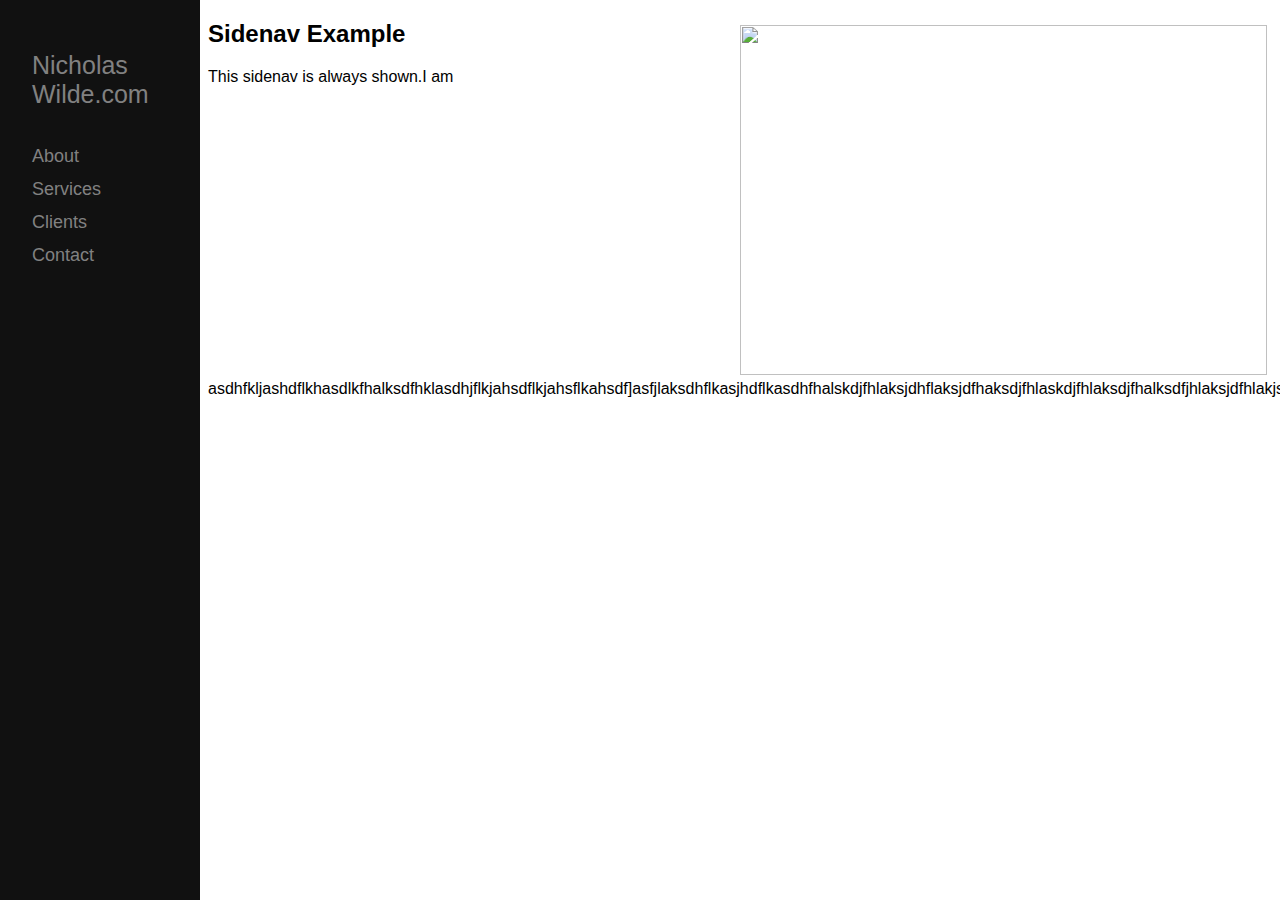
==== index.html @ 8229f60b "🗻📫 Checkpoint ./index.html:46808354/1170 ./home.css:46808354/98" ====
<!DOCTYPE html>
<html>
<head>
  <link rel="stylesheet" type="text/css" href="home.css">
  <meta name="viewport" content="width=device-width, initial-scale=1">
</head>
<body>

<div class="sidenav">
  <p>
    Nicholas Wilde.com 
  </p>
  <a href="#">About</a>
  <a href="#">Services</a>
  <a href="#">Clients</a>
  <a href="#">Contact</a>
</div>

  

<div>
  <img src="https://cdn.glitch.global/711af33a-39ac-4724-88c3-a758f5e01ece/frontpage.jpg?v=1677693736343" class = "middlePicture">
  <div class = "main">
    <h2>Sidenav Example</h2>
    <p>This sidenav is always shown.I am asdhfkljashdflkhasdlkfhalksdfhklasdhjflkjahsdflkjahsflkahsdf]asfjlaksdhflkasjhdflkasdhfhalskdjfhlaksjdhflaksjdfhaksdjfhlaskdjfhlaksdjfhalksdfjhlaksjdfhlakjsdfhlakjsdfh</p>
  </div>
  
</div>
   
</body>
</html>
---- home.css ----
body {
  font-family: "Lato", sans-serif;
}

.sidenav {
  height: 100%;
  width: 200px;
  position: fixed;
  z-index: 1;
  top: 0;
  left: 0;
  background-color: #111;
  overflow-x: hidden;
  padding-top: 20px;
}

.sidenav a {
  padding: 6px 6px 6px 32px;
  text-decoration: none;
  font-size: 25px;
  color: #818181;
  display: block;
}

.sidenav p {
  padding: 6px 6px 6px 32px;
  text-decoration: none;
  font-size: 25px;
  color: #818181;
  display: block;
}

.sidenav a:hover {
  color: #f1f1f1;
}

.main {
  margin-left: 200px; /* Same as the width of the sidenav */
  margin-right:300px;
  text-align: left;
}

.middlePicture{
  float: right;
  margin: 5px;
	width: 527px;
	height: 350px;
}

@media screen and (max-width: 450px)
  .middlePicture{
	float: top;
	width: 212px;
	height: 125px;
}

@media screen and (max-height: 450px)
  .sidenav {padding-top: 15px;}
  .sidenav a {font-size: 18px;}
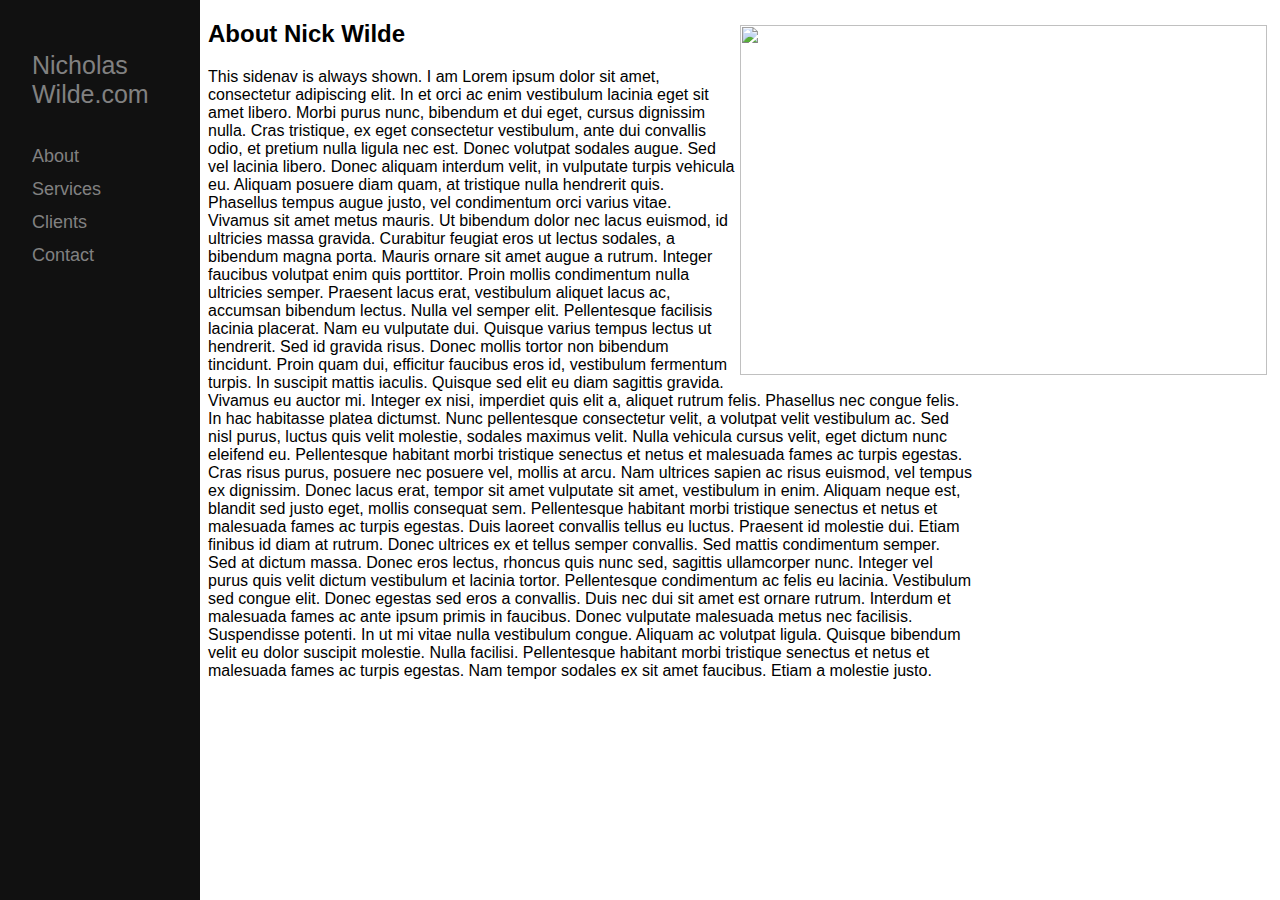
==== commit 2f8d5e30: "👩🏘 Checkpoint ./index.html:46808354/3151" ====
--- a/index.html
+++ b/index.html
@@ -21,8 +21,17 @@
 <div>
   <img src="https://cdn.glitch.global/711af33a-39ac-4724-88c3-a758f5e01ece/frontpage.jpg?v=1677693736343" class = "middlePicture">
   <div class = "main">
-    <h2>Sidenav Example</h2>
-    <p>This sidenav is always shown.I am asdhfkljashdflkhasdlkfhalksdfhklasdhjflkjahsdflkjahsflkahsdf]asfjlaksdhflkasjhdflkasdhfhalskdjfhlaksjdhflaksjdfhaksdjfhlaskdjfhlaksdjfhalksdfjhlaksjdfhlakjsdfhlakjsdfh</p>
+    <h2>About Nick Wilde</h2>
+    <p>This sidenav is always shown.
+      I am Lorem ipsum dolor sit amet, consectetur adipiscing elit. In et orci ac enim vestibulum lacinia eget sit amet libero. Morbi purus nunc, bibendum et dui eget, cursus dignissim nulla. Cras tristique, ex eget consectetur vestibulum, ante dui convallis odio, et pretium nulla ligula nec est. Donec volutpat sodales augue. Sed vel lacinia libero. Donec aliquam interdum velit, in vulputate turpis vehicula eu. Aliquam posuere diam quam, at tristique nulla hendrerit quis. Phasellus tempus augue justo, vel condimentum orci varius vitae.
+
+Vivamus sit amet metus mauris. Ut bibendum dolor nec lacus euismod, id ultricies massa gravida. Curabitur feugiat eros ut lectus sodales, a bibendum magna porta. Mauris ornare sit amet augue a rutrum. Integer faucibus volutpat enim quis porttitor. Proin mollis condimentum nulla ultricies semper. Praesent lacus erat, vestibulum aliquet lacus ac, accumsan bibendum lectus. Nulla vel semper elit. Pellentesque facilisis lacinia placerat. Nam eu vulputate dui. Quisque varius tempus lectus ut hendrerit. Sed id gravida risus. Donec mollis tortor non bibendum tincidunt.
+
+Proin quam dui, efficitur faucibus eros id, vestibulum fermentum turpis. In suscipit mattis iaculis. Quisque sed elit eu diam sagittis gravida. Vivamus eu auctor mi. Integer ex nisi, imperdiet quis elit a, aliquet rutrum felis. Phasellus nec congue felis. In hac habitasse platea dictumst. Nunc pellentesque consectetur velit, a volutpat velit vestibulum ac. Sed nisl purus, luctus quis velit molestie, sodales maximus velit. Nulla vehicula cursus velit, eget dictum nunc eleifend eu. Pellentesque habitant morbi tristique senectus et netus et malesuada fames ac turpis egestas. Cras risus purus, posuere nec posuere vel, mollis at arcu. Nam ultrices sapien ac risus euismod, vel tempus ex dignissim. Donec lacus erat, tempor sit amet vulputate sit amet, vestibulum in enim. Aliquam neque est, blandit sed justo eget, mollis consequat sem.
+
+Pellentesque habitant morbi tristique senectus et netus et malesuada fames ac turpis egestas. Duis laoreet convallis tellus eu luctus. Praesent id molestie dui. Etiam finibus id diam at rutrum. Donec ultrices ex et tellus semper convallis. Sed mattis condimentum semper. Sed at dictum massa. Donec eros lectus, rhoncus quis nunc sed, sagittis ullamcorper nunc. Integer vel purus quis velit dictum vestibulum et lacinia tortor. Pellentesque condimentum ac felis eu lacinia. Vestibulum sed congue elit. Donec egestas sed eros a convallis.
+
+Duis nec dui sit amet est ornare rutrum. Interdum et malesuada fames ac ante ipsum primis in faucibus. Donec vulputate malesuada metus nec facilisis. Suspendisse potenti. In ut mi vitae nulla vestibulum congue. Aliquam ac volutpat ligula. Quisque bibendum velit eu dolor suscipit molestie. Nulla facilisi. Pellentesque habitant morbi tristique senectus et netus et malesuada fames ac turpis egestas. Nam tempor sodales ex sit amet faucibus. Etiam a molestie justo.</p>
   </div>
   
 </div>
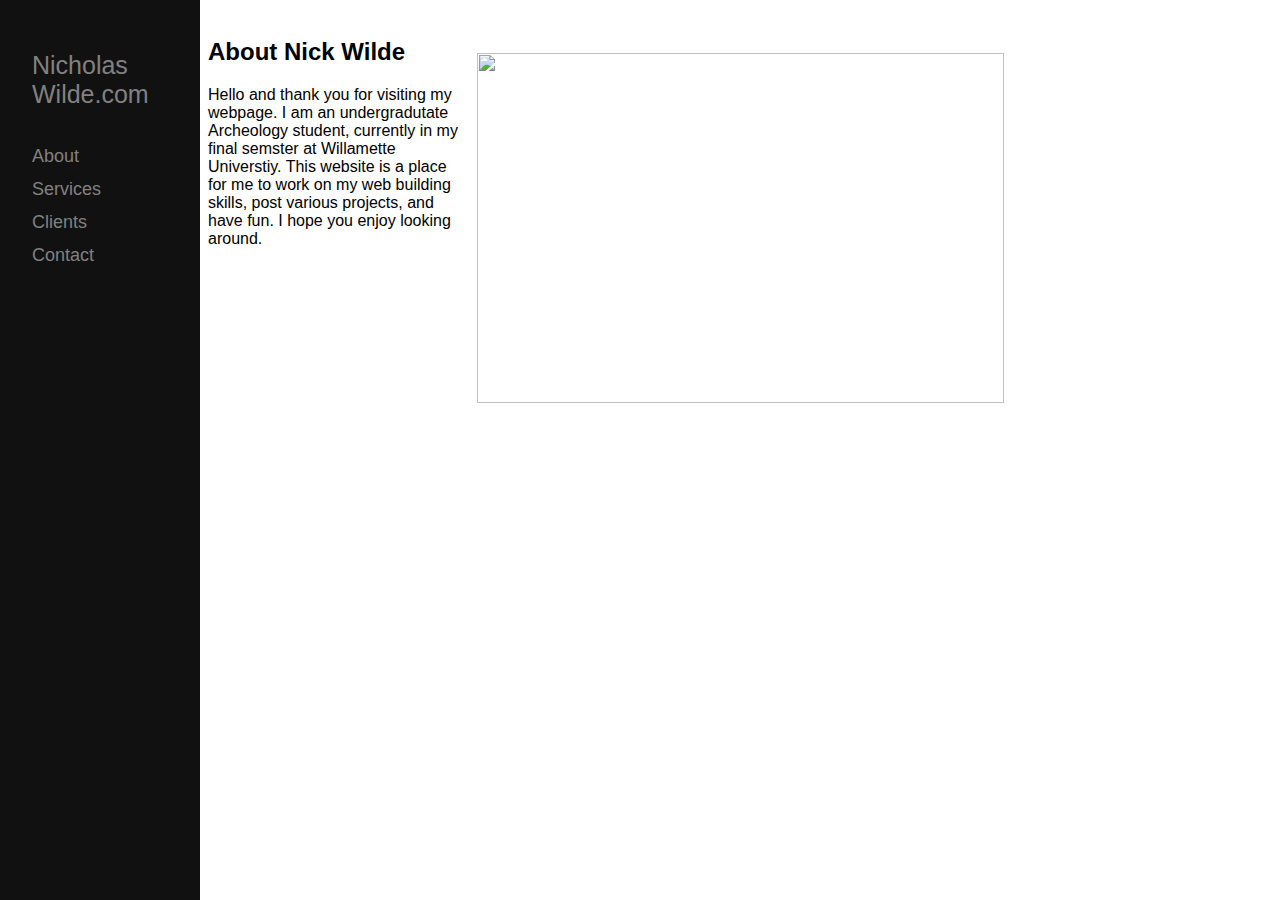
==== commit 80a0125d: "🎅🌱 Checkpoint ./home.css:46808354/215 ./index.html:46808354/3414" ====
--- a/index.html
+++ b/index.html
@@ -22,16 +22,7 @@
   <img src="https://cdn.glitch.global/711af33a-39ac-4724-88c3-a758f5e01ece/frontpage.jpg?v=1677693736343" class = "middlePicture">
   <div class = "main">
     <h2>About Nick Wilde</h2>
-    <p>This sidenav is always shown.
-      I am Lorem ipsum dolor sit amet, consectetur adipiscing elit. In et orci ac enim vestibulum lacinia eget sit amet libero. Morbi purus nunc, bibendum et dui eget, cursus dignissim nulla. Cras tristique, ex eget consectetur vestibulum, ante dui convallis odio, et pretium nulla ligula nec est. Donec volutpat sodales augue. Sed vel lacinia libero. Donec aliquam interdum velit, in vulputate turpis vehicula eu. Aliquam posuere diam quam, at tristique nulla hendrerit quis. Phasellus tempus augue justo, vel condimentum orci varius vitae.
-
-Vivamus sit amet metus mauris. Ut bibendum dolor nec lacus euismod, id ultricies massa gravida. Curabitur feugiat eros ut lectus sodales, a bibendum magna porta. Mauris ornare sit amet augue a rutrum. Integer faucibus volutpat enim quis porttitor. Proin mollis condimentum nulla ultricies semper. Praesent lacus erat, vestibulum aliquet lacus ac, accumsan bibendum lectus. Nulla vel semper elit. Pellentesque facilisis lacinia placerat. Nam eu vulputate dui. Quisque varius tempus lectus ut hendrerit. Sed id gravida risus. Donec mollis tortor non bibendum tincidunt.
-
-Proin quam dui, efficitur faucibus eros id, vestibulum fermentum turpis. In suscipit mattis iaculis. Quisque sed elit eu diam sagittis gravida. Vivamus eu auctor mi. Integer ex nisi, imperdiet quis elit a, aliquet rutrum felis. Phasellus nec congue felis. In hac habitasse platea dictumst. Nunc pellentesque consectetur velit, a volutpat velit vestibulum ac. Sed nisl purus, luctus quis velit molestie, sodales maximus velit. Nulla vehicula cursus velit, eget dictum nunc eleifend eu. Pellentesque habitant morbi tristique senectus et netus et malesuada fames ac turpis egestas. Cras risus purus, posuere nec posuere vel, mollis at arcu. Nam ultrices sapien ac risus euismod, vel tempus ex dignissim. Donec lacus erat, tempor sit amet vulputate sit amet, vestibulum in enim. Aliquam neque est, blandit sed justo eget, mollis consequat sem.
-
-Pellentesque habitant morbi tristique senectus et netus et malesuada fames ac turpis egestas. Duis laoreet convallis tellus eu luctus. Praesent id molestie dui. Etiam finibus id diam at rutrum. Donec ultrices ex et tellus semper convallis. Sed mattis condimentum semper. Sed at dictum massa. Donec eros lectus, rhoncus quis nunc sed, sagittis ullamcorper nunc. Integer vel purus quis velit dictum vestibulum et lacinia tortor. Pellentesque condimentum ac felis eu lacinia. Vestibulum sed congue elit. Donec egestas sed eros a convallis.
-
-Duis nec dui sit amet est ornare rutrum. Interdum et malesuada fames ac ante ipsum primis in faucibus. Donec vulputate malesuada metus nec facilisis. Suspendisse potenti. In ut mi vitae nulla vestibulum congue. Aliquam ac volutpat ligula. Quisque bibendum velit eu dolor suscipit molestie. Nulla facilisi. Pellentesque habitant morbi tristique senectus et netus et malesuada fames ac turpis egestas. Nam tempor sodales ex sit amet faucibus. Etiam a molestie justo.</p>
+    <p>Hello and thank you for visiting my webpage. I am an undergradutate Archeology student, currently in my final semster at Willamette Universtiy. This website is a place for me to work on my web building skills, post various projects, and have fun. I hope you enjoy looking around.</p>
   </div>
   
 </div>
--- a/home.css
+++ b/home.css
@@ -36,13 +36,15 @@
 
 .main {
   margin-left: 200px; /* Same as the width of the sidenav */
-  margin-right:300px;
+  margin-right: 30px;
+  margin-top: 3%;
   text-align: left;
 }
 
 .middlePicture{
   float: right;
-  margin: 5px;
+  padding: 15px;
+  margin-right: 20%;
 	width: 527px;
 	height: 350px;
 }
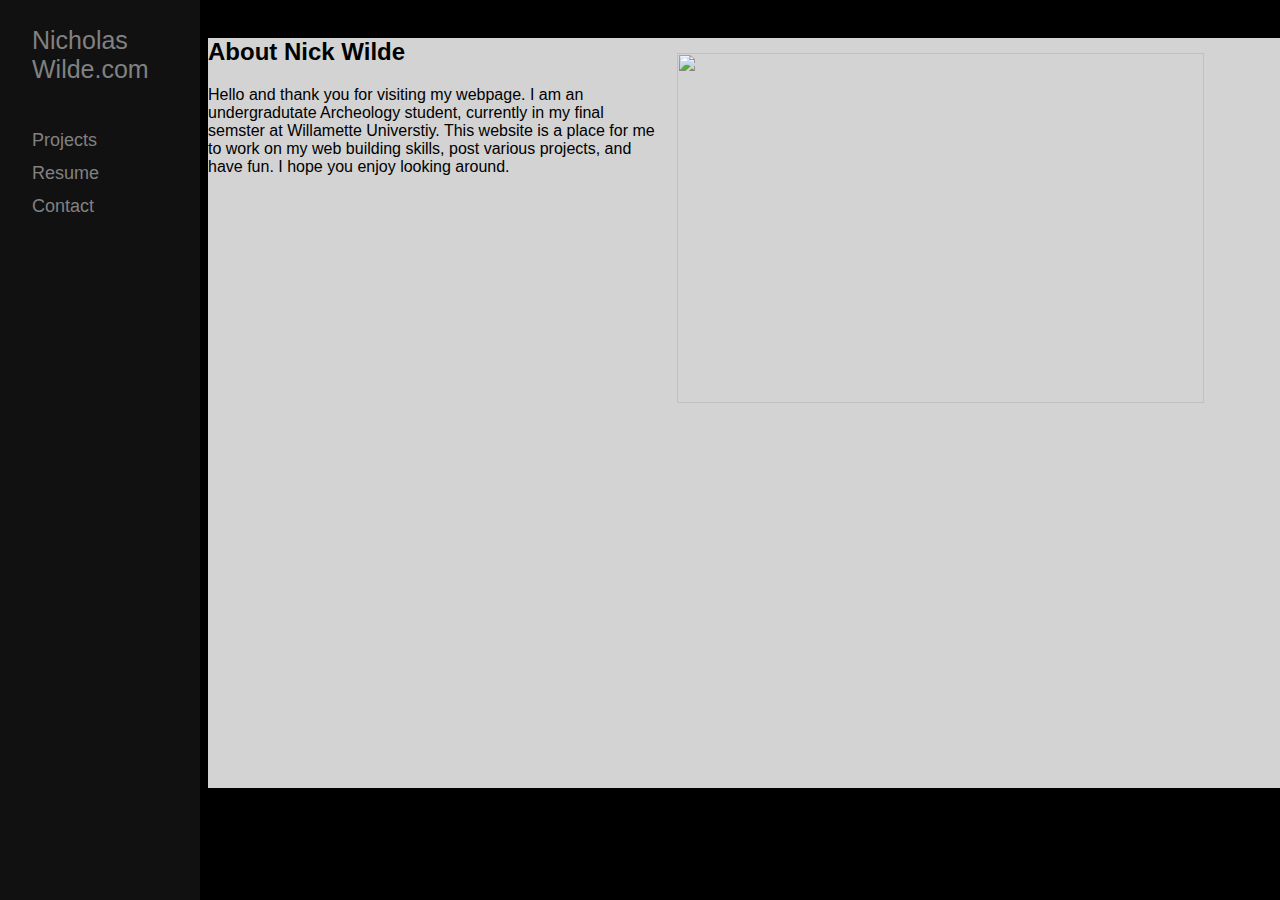
==== commit 40b09f03: "🖇🎍 Checkpoint ./home.css:46808354/235 ./index.html:46808354/22" ====
--- a/index.html
+++ b/index.html
@@ -7,22 +7,24 @@
 <body>
 
 <div class="sidenav">
-  <p>
+  <a id="header" href="/">
     Nicholas Wilde.com 
-  </p>
-  <a href="#">About</a>
-  <a href="#">Services</a>
-  <a href="#">Clients</a>
+  </a>
+  <a href="/projects.html">Projects</a>
+  <a href="#">Resume</a>
   <a href="#">Contact</a>
 </div>
 
   
 
 <div>
-  <img src="https://cdn.glitch.global/711af33a-39ac-4724-88c3-a758f5e01ece/frontpage.jpg?v=1677693736343" class = "middlePicture">
   <div class = "main">
-    <h2>About Nick Wilde</h2>
+    <img src="https://cdn.glitch.global/711af33a-39ac-4724-88c3-a758f5e01ece/frontpage.jpg?v=1677693736343" class = "middlePicture">
+    <div id = "body">
+       <h2>About Nick Wilde</h2>
     <p>Hello and thank you for visiting my webpage. I am an undergradutate Archeology student, currently in my final semster at Willamette Universtiy. This website is a place for me to work on my web building skills, post various projects, and have fun. I hope you enjoy looking around.</p>
+    </div>
+   
   </div>
   
 </div>
--- a/home.css
+++ b/home.css
@@ -1,4 +1,5 @@
 body {
+  background-color:black;
   font-family: "Lato", sans-serif;
 }
 
@@ -22,14 +23,17 @@
   display: block;
 }
 
-.sidenav p {
-  padding: 6px 6px 6px 32px;
+.sidenav #header {
+  padding: 6px 6px 40px 32px;
   text-decoration: none;
   font-size: 25px;
   color: #818181;
   display: block;
 }
 
+.sidenav #header:hover{
+  color: #f1f1f1;
+}
 .sidenav a:hover {
   color: #f1f1f1;
 }
@@ -39,6 +43,13 @@
   margin-right: 30px;
   margin-top: 3%;
   text-align: left;
+  height: 750px;
+  width: 100%;
+  background-color:lightgrey;
+}
+
+#body {
+  margin-top: 5px;
 }
 
 .middlePicture{
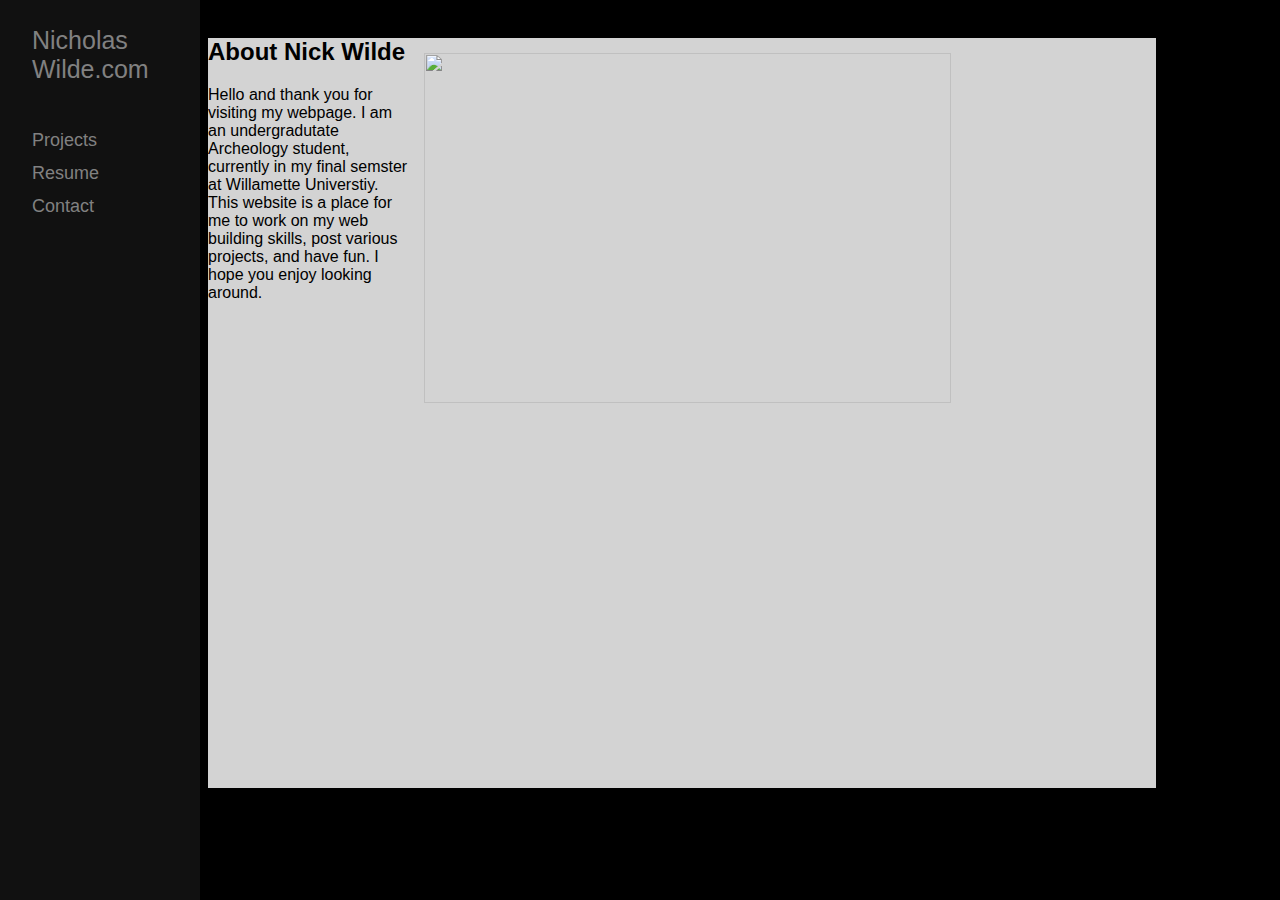
==== commit ddbf5cf6: "😅🍧 Checkpoint ./home.css:46808354/41 ./index.html:46808354/34" ====
--- a/index.html
+++ b/index.html
@@ -20,9 +20,9 @@
 <div>
   <div class = "main">
     <img src="https://cdn.glitch.global/711af33a-39ac-4724-88c3-a758f5e01ece/frontpage.jpg?v=1677693736343" class = "middlePicture">
-    <div id = "body">
-       <h2>About Nick Wilde</h2>
-    <p>Hello and thank you for visiting my webpage. I am an undergradutate Archeology student, currently in my final semster at Willamette Universtiy. This website is a place for me to work on my web building skills, post various projects, and have fun. I hope you enjoy looking around.</p>
+    <div >
+       <h2 id = "body">About Nick Wilde</h2>
+       <p>Hello and thank you for visiting my webpage. I am an undergradutate Archeology student, currently in my final semster at Willamette Universtiy. This website is a place for me to work on my web building skills, post various projects, and have fun. I hope you enjoy looking around.</p>
     </div>
    
   </div>
--- a/home.css
+++ b/home.css
@@ -44,12 +44,12 @@
   margin-top: 3%;
   text-align: left;
   height: 750px;
-  width: 100%;
+  width: 75%;
   background-color:lightgrey;
 }
 
 #body {
-  margin-top: 5px;
+  margin-top: 3px;
 }
 
 .middlePicture{
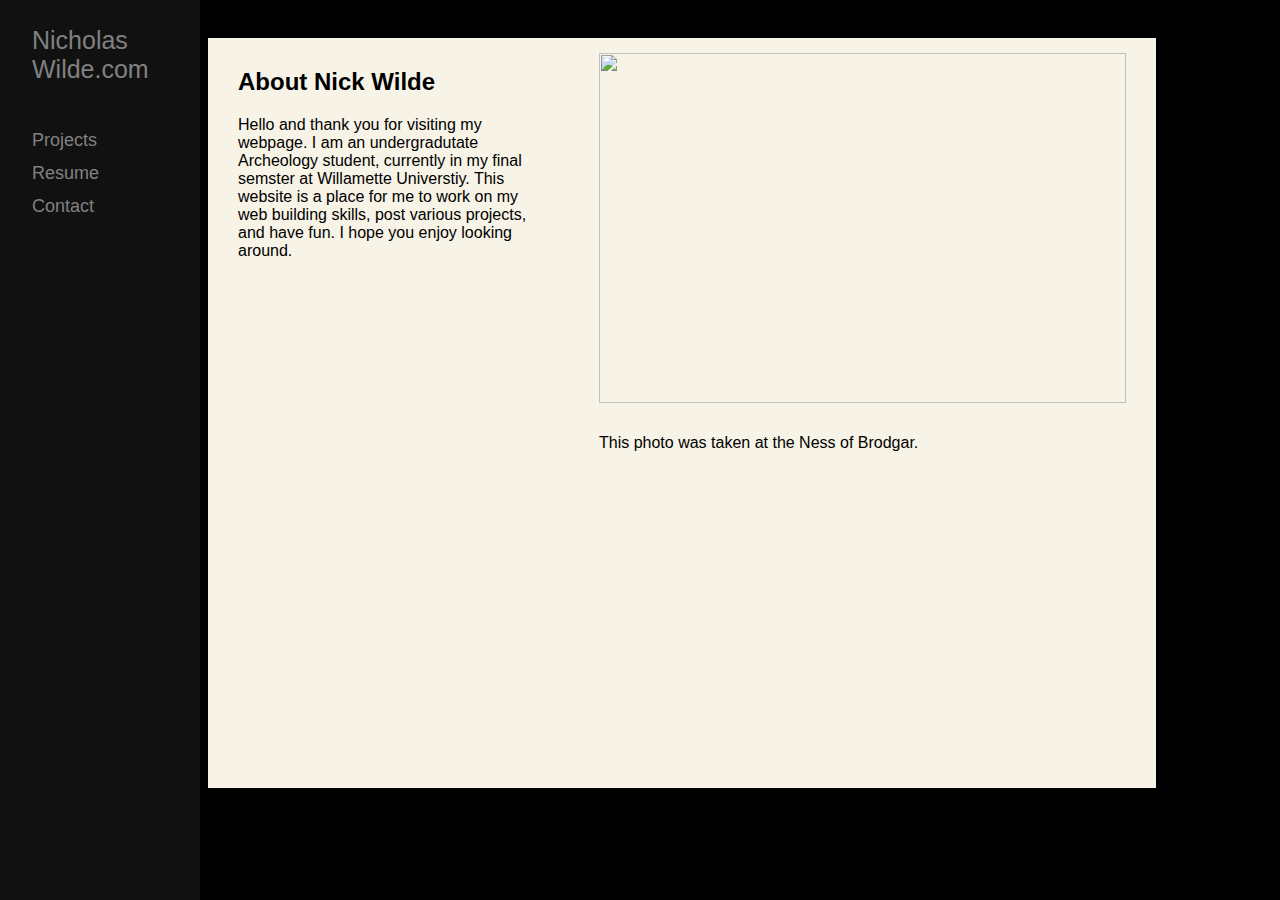
==== commit 0654d599: "🏅🐾 Checkpoint ./index.html:46808354/152 ./home.css:46808354/292" ====
--- a/index.html
+++ b/index.html
@@ -20,8 +20,11 @@
 <div>
   <div class = "main">
     <img src="https://cdn.glitch.global/711af33a-39ac-4724-88c3-a758f5e01ece/frontpage.jpg?v=1677693736343" class = "middlePicture">
-    <div >
-       <h2 id = "body">About Nick Wilde</h2>
+    <p class ="middlePicture">
+      This photo was taken at the Ness of Brodgar. 
+    </p>
+    <div id = "body">
+       <h2 >About Nick Wilde</h2>
        <p>Hello and thank you for visiting my webpage. I am an undergradutate Archeology student, currently in my final semster at Willamette Universtiy. This website is a place for me to work on my web building skills, post various projects, and have fun. I hope you enjoy looking around.</p>
     </div>
    
--- a/home.css
+++ b/home.css
@@ -1,6 +1,6 @@
 body {
   background-color:black;
-  font-family: "Lato", sans-serif;
+  font-family: "Papyrus", sans-serif;
 }
 
 .sidenav {
@@ -40,22 +40,24 @@
 
 .main {
   margin-left: 200px; /* Same as the width of the sidenav */
-  margin-right: 30px;
+  margin-right: 10px;
   margin-top: 3%;
   text-align: left;
   height: 750px;
   width: 75%;
-  background-color:lightgrey;
+  background-color:#f7f3e6;
 }
 
 #body {
-  margin-top: 3px;
+  padding-top: 10px;
+  padding-left:30px;
 }
 
 .middlePicture{
   float: right;
-  padding: 15px;
-  margin-right: 20%;
+  padding-top: 15px;
+  padding-right: 30px;
+  margin-left:70px;
 	width: 527px;
 	height: 350px;
 }
